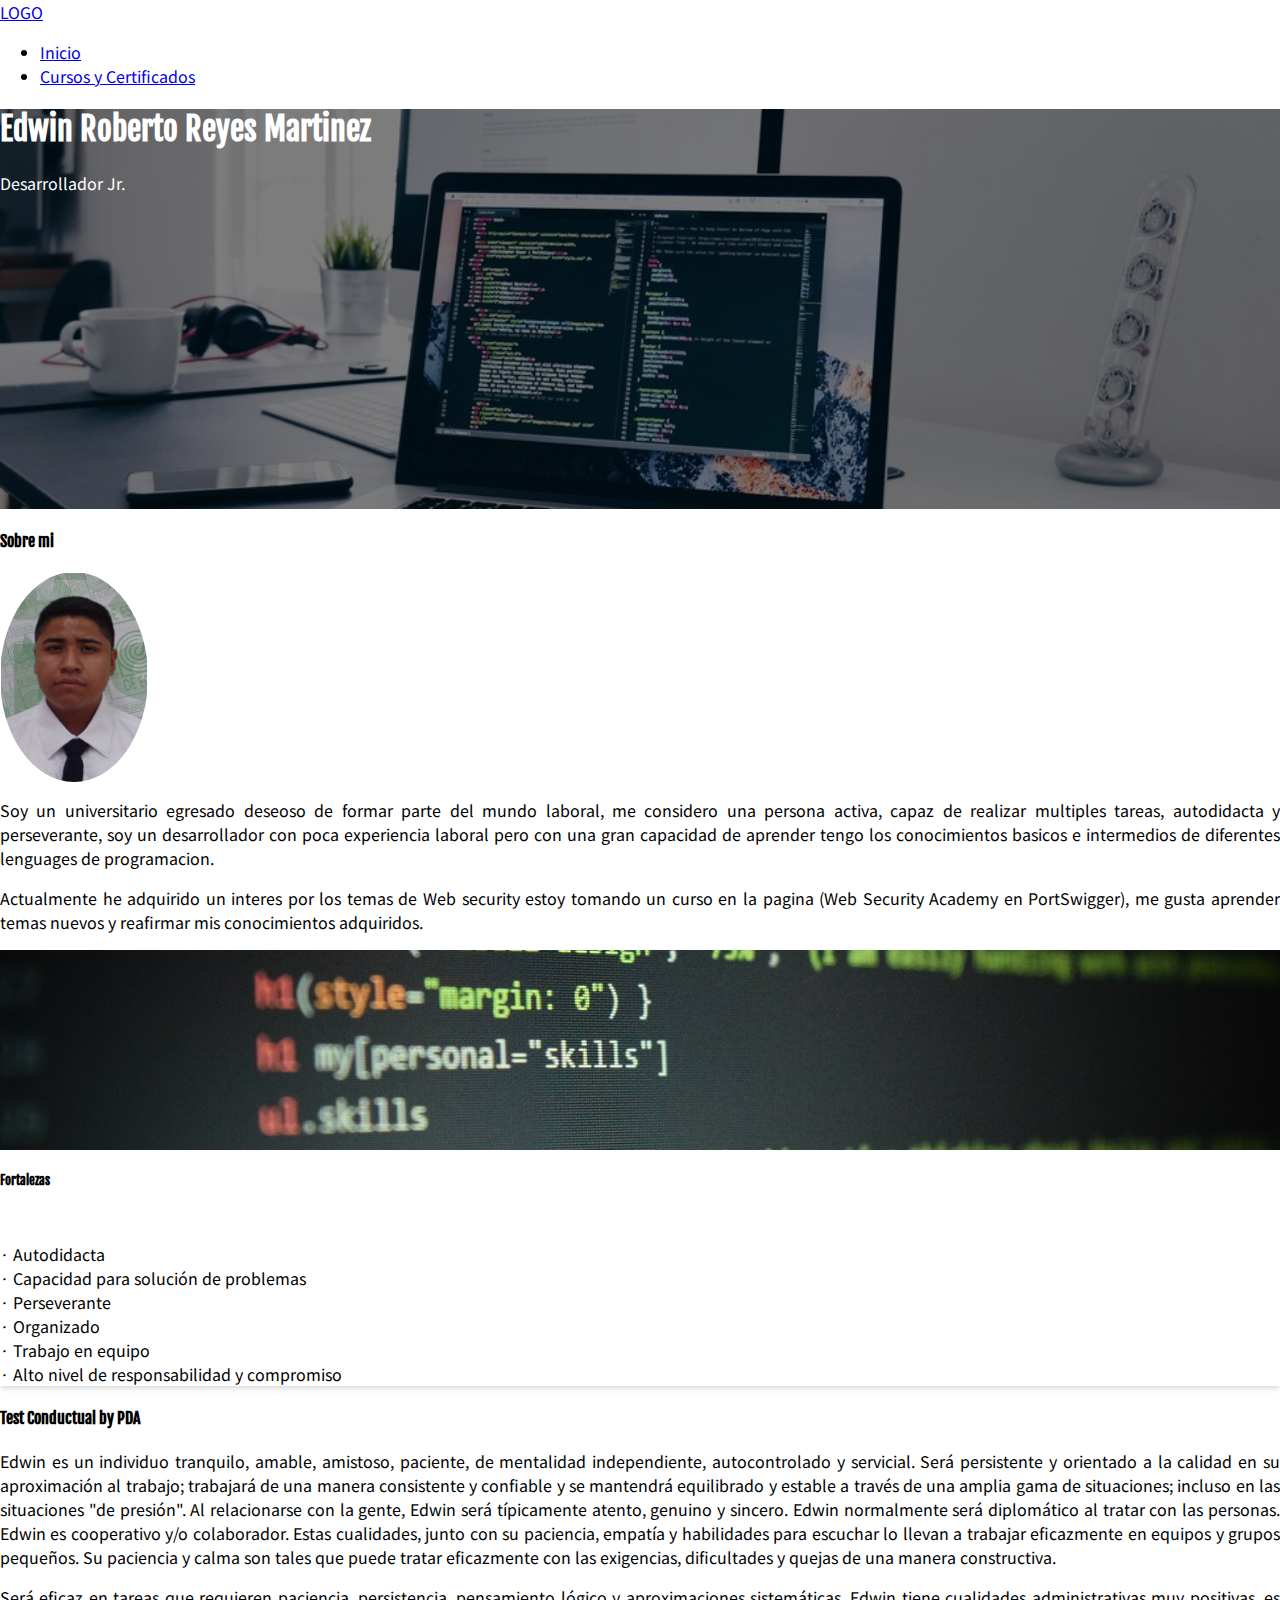
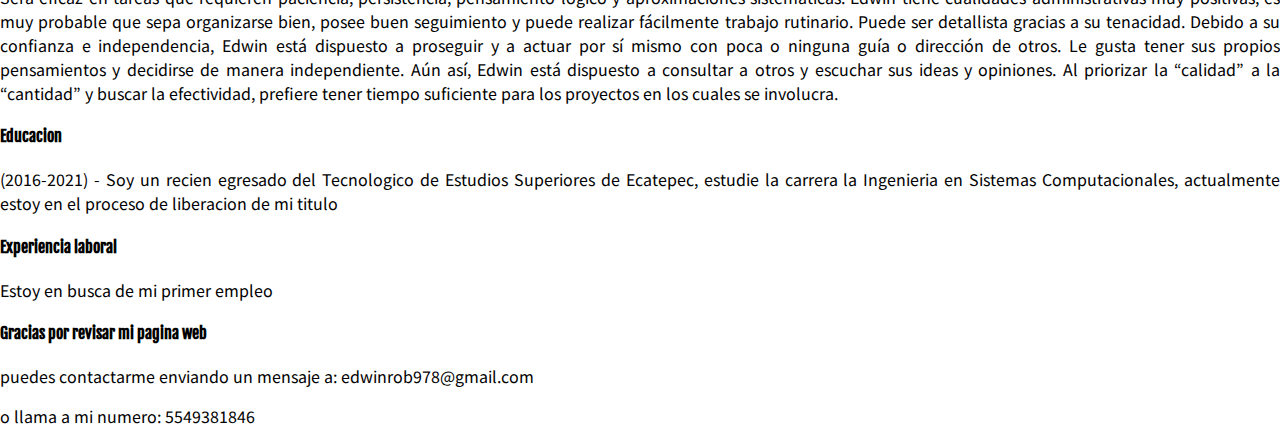
==== index.html @ 8572c720 "“web”" ====
<html lang="es">

<head>
    <title>Pagina Web</title>
    <meta charset="utf-8" />
    <meta http-equiv="X-UA-Compatible" content="IE-edge" />
    <meta name="viewport" content="width=device-width, initial-scale=1.0" />


    <link rel="preconnect" href="https://fonts.gstatic.com">
    <link href="https://fonts.googleapis.com/css2?family=Noto+Sans+JP&family=Oswald:wght@300&display=swap"
        rel="stylesheet">

    <link rel="preconnect" href="https://fonts.gstatic.com">
    <link href="https://fonts.googleapis.com/css2?family=Fjalla+One&display=swap" rel="stylesheet">


    <!ajusta el tamaño de visualicacion->

        <link rel="stylesheet" href="https://cdn.jsdelivr.net/npm/bootstrap@5.0.0-beta2/dist/css/bootstrap.min.css"
            integrity="sha384-BmbxuPwQa2lc/FVzBcNJ7UAyJxM6wuqIj61tLrc4wSX0szH/Ev+nYRRuWlolflfl"
            crossorigin="anonymous" />
        <link rel="stylesheet" href="css/style.css" />
        <link rel="stylesheet" href="css/iconos.css" />
</head>

<body>
    <header>
        <nav class="navbar navbar-expand-lg navbar-light bg-light">
            <a class="navbar-brand" href="#">LOGO</a>

            <ul class="nav">
                <li class="nav-item active">
                    <a class="nav-link" href="index.html">Inicio</a>
                </li>
                <li class="nav-item">
                    <a class="nav-link" href="Certificados.html">Cursos y Certificados</a>
                </li>
            </ul>

        </nav>
        <div class="cover d-flex justify-content-end align-items-start Flex-column p-5" style="background-image: url(img/img_port.jpg);">
            <h1>
                Edwin Roberto Reyes Martinez
            </h1>
            <p>
                Desarrollador Jr.
            </p>
        </div>
    </header>

    <section>
        <div class="container mt-5 mb-5">
            <div class="row justify-content-center">
                <div class="col-12 col-sm-8 col-md-8 col-lg-9 mt-2">
                    <div class="d-flex position-relative">
                        <h4 class=" flex-shrink-0 me-5">
                            Sobre mi
                        </h4>

                        <div>

                            <img src="img/img_foto.png" alt="imagen de edwin roberto reyes martinez" height="210px"
                                class="float-start mx-3" style="border-radius: 50%;" />

                            <p style="text-align: justify;">
                                Soy un universitario egresado deseoso de formar parte del mundo laboral, me considero
                                una persona activa, capaz de realizar multiples tareas, autodidacta y perseverante, soy
                                un desarrollador con poca experiencia laboral pero con una gran capacidad de aprender
                                tengo los conocimientos basicos e intermedios de diferentes lenguages de programacion.
                            </p>
                            <p style="text-align: justify;">
                                Actualmente he adquirido un interes por los temas de Web security estoy tomando un curso
                                en la pagina (Web Security Academy en PortSwigger), me gusta aprender temas nuevos y
                                reafirmar mis conocimientos adquiridos.
                            </p>

                        </div>
                    </div>
                </div>


                <div class="col-12 col-sm-4 col-md-4 col-lg-3 mt-2">
                    <div class="card">
                        <div title="imagen con codigo en el" class="cover cover-small"
                            style="background-image: url(img/img_skills.jpg);">
                        </div>
                        <div class="card-body">

                            <h5 class="card-title">Fortalezas</h5>

                            <p class="card-text">
                                · Autodidacta <br>
                                · Capacidad para solución de problemas <br>
                                · Perseverante <br>
                                · Organizado <br>
                                · Trabajo en equipo <br>
                                · Alto nivel de responsabilidad y compromiso <br>
                            </p>

                        </div>
                    </div>
                </div>
            </div>

            <div class="row">
                <div class="col-12 col-sm-8 col-md-8 col-lg-9 mt-2">
                    <div class="d-flex position-relative">

                        <h4 class="flex-shrink-1 me-4">
                            Test Conductual by PDA
                        </h4>

                        <div>
                            <p style="text-align: justify;">
                                Edwin es un individuo tranquilo, amable, amistoso, paciente, de mentalidad
                                independiente,
                                autocontrolado
                                y servicial. Será persistente y orientado a la calidad en su aproximación al
                                trabajo;
                                trabajará
                                de
                                una
                                manera consistente y confiable y se mantendrá equilibrado y estable a través de una
                                amplia
                                gama
                                de
                                situaciones; incluso en las situaciones "de presión". Al relacionarse con la gente,
                                Edwin
                                será
                                típicamente atento, genuino y sincero. Edwin normalmente será diplomático al tratar
                                con
                                las
                                personas.
                                Edwin es cooperativo y/o colaborador. Estas cualidades, junto con su paciencia,
                                empatía
                                y
                                habilidades
                                para escuchar lo llevan a trabajar eficazmente en equipos y grupos pequeños. Su
                                paciencia y
                                calma
                                son
                                tales que puede tratar eficazmente con las exigencias, dificultades y quejas de una
                                manera
                                constructiva.

                            </p>
                            <p style="text-align: justify;">
                                Será eficaz en tareas que requieren paciencia, persistencia, pensamiento lógico y
                                aproximaciones
                                sistemáticas. Edwin tiene cualidades administrativas muy positivas, es muy probable
                                que
                                sepa
                                organizarse
                                bien, posee buen seguimiento y puede realizar fácilmente trabajo rutinario. Puede
                                ser
                                detallista
                                gracias
                                a su tenacidad. Debido a su confianza e independencia, Edwin está dispuesto a
                                proseguir
                                y a
                                actuar
                                por
                                sí mismo con poca o ninguna guía o dirección de otros. Le gusta tener sus propios
                                pensamientos y
                                decidirse de manera independiente. Aún así, Edwin está dispuesto a consultar a otros
                                y
                                escuchar
                                sus
                                ideas y opiniones. Al priorizar la “calidad” a la “cantidad” y buscar la
                                efectividad,
                                prefiere
                                tener
                                tiempo suficiente para los proyectos en los cuales se involucra.
                            </p>
                        </div>
                    </div>
                </div>
            </div>
        </div>
    </section>

    <section>
        <div class="container mt-5 mb-5">
            <div class="row">
                <div class="col-12 col-sm-8 col-md-8 col-lg-9 mt-2">
                    <div class="d-flex position-relative">

                        <h4 class="flex-shrink-1 me-4">
                            Educacion
                        </h4>

                        <div>
                            <p style="text-align: justify;">
                                (2016-2021) - Soy un recien egresado del Tecnologico de Estudios Superiores de Ecatepec,
                                estudie la carrera la Ingenieria en Sistemas Computacionales, actualmente estoy en el
                                proceso de liberacion de mi titulo
                            </p>
                        </div>
                    </div>
                </div>
            </div>
        </div>
    </section>

    <section>
        <div class="container mt-5 mb-5">
            <div class="row">
                <div class="col-12 col-sm-8 col-md-8 col-lg-9 mt-2">
                    <div class="d-flex position-relative">

                        <h4 class="flex-shrink-1 me-4">
                            Experiencia laboral
                        </h4>

                        <div>
                            <p style="text-align: justify;">
                                Estoy en busca de mi primer empleo
                            </p>
                        </div>
                    </div>
                </div>
            </div>
        </div>
    </section>

    <section>
        <footer class="bg-dark text-center text-white" id="comienza">

            <div class="container p-4">

                <section class="mb-5 mt-5">
                    <h4>
                        Gracias por revisar mi pagina web
                    </h4>
                    <p class="mt-4">
                        puedes contactarme enviando un mensaje a: edwinrob978@gmail.com
                    </p>
                    <p>
                        o llama a mi numero: 5549381846
                    </p>
                </section>

                <div class="text-center p-3" style="background-color: rgba(0, 0, 0, 0.2);">

                    <a class="text-white" href="https://mdbootstrap.com/"> </a>
                </div>
        </footer>
    </section>

</body>

</html>
---- css/style.css ----
body {
    margin: 0em;
    font-family: 'Noto Sans JP', sans-serif;

}

h1,
h2,
h3,
h4,
h5 {
    font-family: 'Fjalla One', sans-serif;
}

.cover {
    height: 400px;
    color: white;
    background-size: cover;
    background-position: center;
    background-color: rgb(0, 0, 0, 0.5);
    background-blend-mode: darken;
}

.cover-small {
    height: 200px;
    background-blend-mode: normal;
}

.card {
    border: 0 !important;
    box-shadow: 0 4px 6px -1px rgba(0, 0, 0, 0.1), 0 2px 4px -1px rgba(0, 0, 0, 0.06);
}

.card-title {
    min-height: 3rem;
}

.card-text {
    min-height: auto;
}

.stripe-container {
    display: flex;
}

.stripe-container .card {
    width: 300px;
    flex-shrink: 0;
    margin-right: 1rem;
}

.product-stripe {
    overflow-x: scroll;
    padding-top: 1rem;
    padding-bottom: 1rem;
}

.responsive-iframe {
    position: relative;
    padding-top: 56.25%;
}

.responsive-iframe iframe {
    position: absolute;
    top: 0%;
    left: 0%;
    width: 100%;
    height: 100%;
}

.slider {
    overflow-x: scroll;
    padding-top: 1rem;
    padding-bottom: 1rem;

    overflow-x: hidden;
}

.slider-container {
    display: flex;

    transform: translateX(0);
    animation: sliderx 10s infinite;
}

.image-container {
    width: 100%;
    padding-top: 56.25%;
    background-size: cover;
    background-position: center;
    flex-shrink: 0;
}

@keyframes sliderx {
    0% {
        transform: translateX(0);
    }

    20% {
        transform: translateX(0);
    }

    25% {
        transform: translateX(-100%);
    }

    45% {
        transform: translateX(-100%);
    }

    50% {
        transform: translateX(-200%);
    }

    70% {
        transform: translateX(-200%);
    }

    75% {
        transform: translateX(-300%);
    }

    95% {
        transform: translateX(-300%);
    }

    100% {
        transform: translateX(0);
    }
}
---- css/iconos.css ----
@font-face {
  font-family: 'icomoon';
  src:  url('fonts/icomoon.eot?7yqume');
  src:  url('fonts/icomoon.eot?7yqume#iefix') format('embedded-opentype'),
    url('fonts/icomoon.ttf?7yqume') format('truetype'),
    url('fonts/icomoon.woff?7yqume') format('woff'),
    url('fonts/icomoon.svg?7yqume#icomoon') format('svg');
  font-weight: normal;
  font-style: normal;
  font-display: block;
}

[class^="icon-"], [class*=" icon-"] {
  /* use !important to prevent issues with browser extensions that change fonts */
  font-family: 'icomoon' !important;
  speak: never;
  font-style: normal;
  font-weight: normal;
  font-variant: normal;
  text-transform: none;
  line-height: 1;

  /* Better Font Rendering =========== */
  -webkit-font-smoothing: antialiased;
  -moz-osx-font-smoothing: grayscale;

}

.icon-facebook:before {
  content: "\ea90";
}
.icon-instagram:before {
  content: "\ea92";
}
.icon-twitter:before {
  content: "\ea96";
}
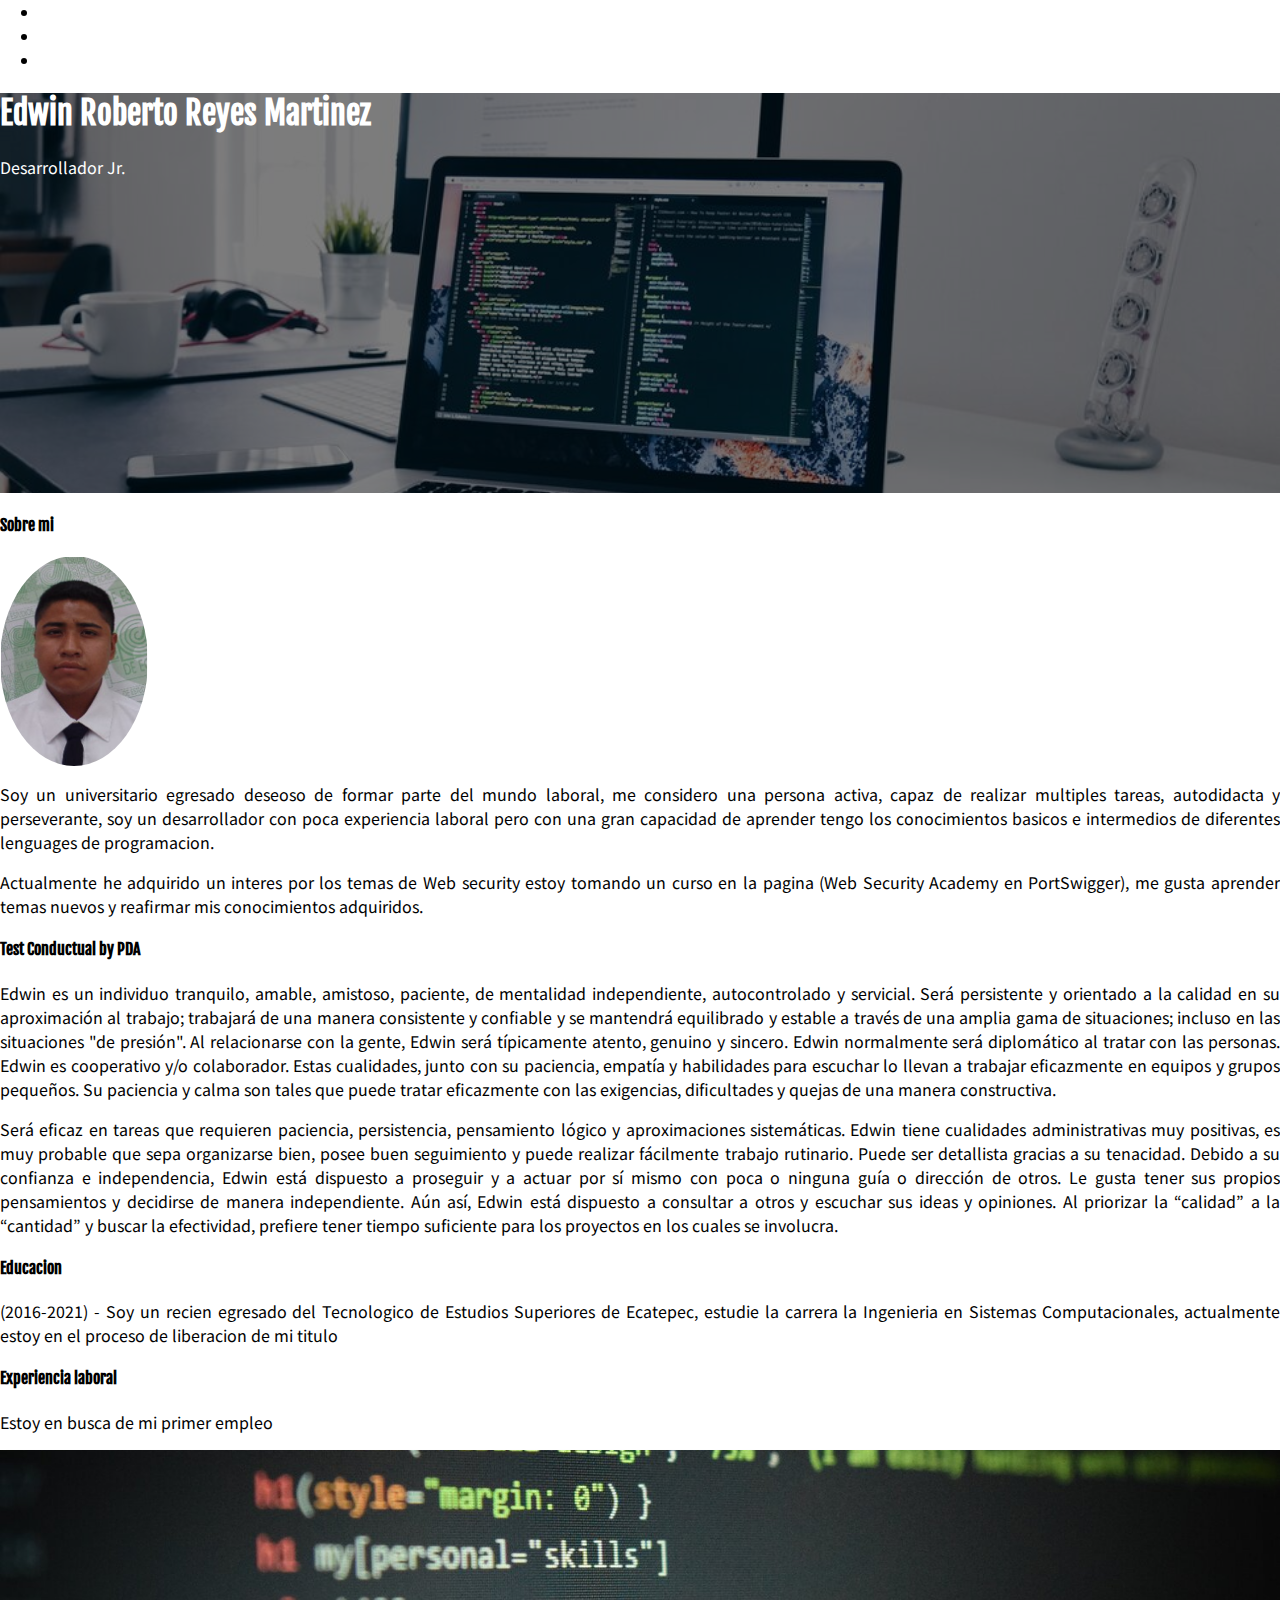
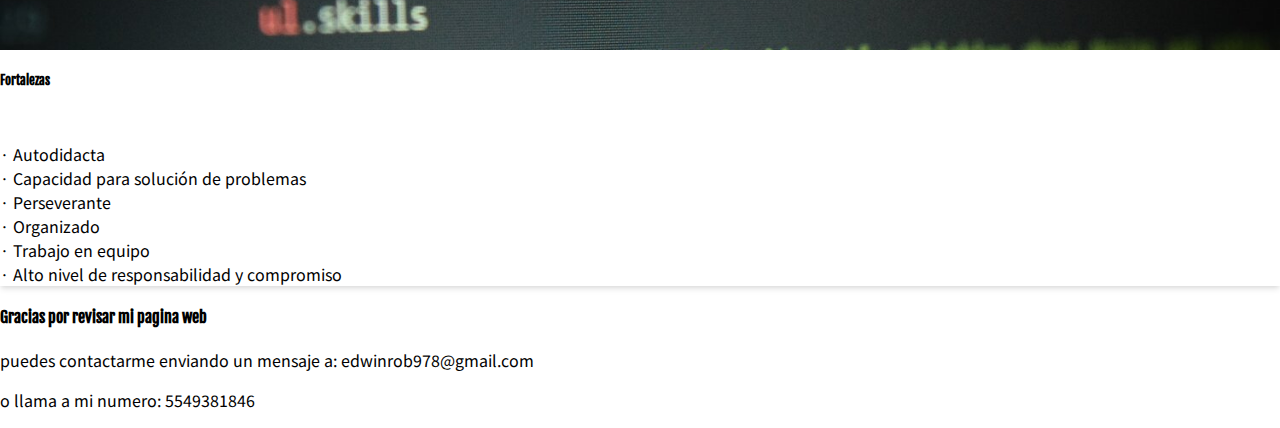
==== commit c972783f: "“web”" ====
--- a/index.html
+++ b/index.html
@@ -1,7 +1,7 @@
 <html lang="es">
 
 <head>
-    <title>Pagina Web</title>
+    <title>Curriculum vitae</title>
     <meta charset="utf-8" />
     <meta http-equiv="X-UA-Compatible" content="IE-edge" />
     <meta name="viewport" content="width=device-width, initial-scale=1.0" />
@@ -26,9 +26,8 @@
 
 <body>
     <header>
-        <nav class="navbar navbar-expand-lg navbar-light bg-light">
-            <a class="navbar-brand" href="#">LOGO</a>
-
+        <nav class="navbar navbar navbar-dark bg-dark">
+           
             <ul class="nav">
                 <li class="nav-item active">
                     <a class="nav-link" href="index.html">Inicio</a>
@@ -36,10 +35,14 @@
                 <li class="nav-item">
                     <a class="nav-link" href="Certificados.html">Cursos y Certificados</a>
                 </li>
+                <li class="nav-item">
+                    <a class="nav-link" href="Conocimiento.html">Conocimientos</a>
+                </li>
             </ul>
 
         </nav>
-        <div class="cover d-flex justify-content-end align-items-start Flex-column p-5" style="background-image: url(img/img_port.jpg);">
+        <div class="cover d-flex justify-content-end align-items-start Flex-column p-5"
+            style="background-image: url(img/img_port.jpg);">
             <h1>
                 Edwin Roberto Reyes Martinez
             </h1>
@@ -52,176 +55,200 @@
     <section>
         <div class="container mt-5 mb-5">
             <div class="row justify-content-center">
-                <div class="col-12 col-sm-8 col-md-8 col-lg-9 mt-2">
-                    <div class="d-flex position-relative">
-                        <h4 class=" flex-shrink-0 me-5">
-                            Sobre mi
-                        </h4>
-
-                        <div>
-
-                            <img src="img/img_foto.png" alt="imagen de edwin roberto reyes martinez" height="210px"
-                                class="float-start mx-3" style="border-radius: 50%;" />
-
-                            <p style="text-align: justify;">
-                                Soy un universitario egresado deseoso de formar parte del mundo laboral, me considero
-                                una persona activa, capaz de realizar multiples tareas, autodidacta y perseverante, soy
-                                un desarrollador con poca experiencia laboral pero con una gran capacidad de aprender
-                                tengo los conocimientos basicos e intermedios de diferentes lenguages de programacion.
-                            </p>
-                            <p style="text-align: justify;">
-                                Actualmente he adquirido un interes por los temas de Web security estoy tomando un curso
-                                en la pagina (Web Security Academy en PortSwigger), me gusta aprender temas nuevos y
-                                reafirmar mis conocimientos adquiridos.
-                            </p>
-
-                        </div>
+
+                <div class="col-md-9">
+
+                    <div class="row">
+                        <div class="col-12 col-sm-12 col-md-12 col-lg-12 mt-2">
+                            <div class="d-flex position-relative">
+                                <h4 class=" flex-shrink-0 me-5">
+                                    Sobre mi
+                                </h4>
+
+                                <div>
+
+                                    <img src="img/img_foto.png" alt="imagen de edwin roberto reyes martinez"
+                                        height="210px" class="float-start mx-3" style="border-radius: 50%;" />
+
+                                    <p style="text-align: justify;">
+                                        Soy un universitario egresado deseoso de formar parte del mundo laboral, me
+                                        considero
+                                        una persona activa, capaz de realizar multiples tareas, autodidacta y
+                                        perseverante,
+                                        soy
+                                        un desarrollador con poca experiencia laboral pero con una gran capacidad de
+                                        aprender
+                                        tengo los conocimientos basicos e intermedios de diferentes lenguages de
+                                        programacion.
+                                    </p>
+                                    <p style="text-align: justify;">
+                                        Actualmente he adquirido un interes por los temas de Web security estoy tomando
+                                        un
+                                        curso
+                                        en la pagina (Web Security Academy en PortSwigger), me gusta aprender temas
+                                        nuevos y
+                                        reafirmar mis conocimientos adquiridos.
+                                    </p>
+
+                                </div>
+                            </div>
+                        </div>
+
+                        <div class="col-12 col-sm-12 col-md-12 col-lg-12 mt-4">
+                            <div class="d-flex position-relative">
+
+                                <h4 class="flex-shrink-1 me-4">
+                                    Test Conductual by PDA
+                                </h4>
+
+                                <div>
+                                    <p style="text-align: justify;">
+                                        Edwin es un individuo tranquilo, amable, amistoso, paciente, de mentalidad
+                                        independiente,
+                                        autocontrolado
+                                        y servicial. Será persistente y orientado a la calidad en su aproximación al
+                                        trabajo;
+                                        trabajará
+                                        de
+                                        una
+                                        manera consistente y confiable y se mantendrá equilibrado y estable a través de
+                                        una
+                                        amplia
+                                        gama
+                                        de
+                                        situaciones; incluso en las situaciones "de presión". Al relacionarse con la
+                                        gente,
+                                        Edwin
+                                        será
+                                        típicamente atento, genuino y sincero. Edwin normalmente será diplomático al
+                                        tratar
+                                        con
+                                        las
+                                        personas.
+                                        Edwin es cooperativo y/o colaborador. Estas cualidades, junto con su paciencia,
+                                        empatía
+                                        y
+                                        habilidades
+                                        para escuchar lo llevan a trabajar eficazmente en equipos y grupos pequeños. Su
+                                        paciencia y
+                                        calma
+                                        son
+                                        tales que puede tratar eficazmente con las exigencias, dificultades y quejas de
+                                        una
+                                        manera
+                                        constructiva.
+
+                                    </p>
+                                    <p style="text-align: justify;">
+                                        Será eficaz en tareas que requieren paciencia, persistencia, pensamiento lógico
+                                        y
+                                        aproximaciones
+                                        sistemáticas. Edwin tiene cualidades administrativas muy positivas, es muy
+                                        probable
+                                        que
+                                        sepa
+                                        organizarse
+                                        bien, posee buen seguimiento y puede realizar fácilmente trabajo rutinario.
+                                        Puede
+                                        ser
+                                        detallista
+                                        gracias
+                                        a su tenacidad. Debido a su confianza e independencia, Edwin está dispuesto a
+                                        proseguir
+                                        y a
+                                        actuar
+                                        por
+                                        sí mismo con poca o ninguna guía o dirección de otros. Le gusta tener sus
+                                        propios
+                                        pensamientos y
+                                        decidirse de manera independiente. Aún así, Edwin está dispuesto a consultar a
+                                        otros
+                                        y
+                                        escuchar
+                                        sus
+                                        ideas y opiniones. Al priorizar la “calidad” a la “cantidad” y buscar la
+                                        efectividad,
+                                        prefiere
+                                        tener
+                                        tiempo suficiente para los proyectos en los cuales se involucra.
+                                    </p>
+                                </div>
+                            </div>
+                        </div>
+
+
+                        <div class="col-12 col-sm-12 col-md-12 col-lg-12 mt-4">
+                            <div class="d-flex position-relative">
+
+                                <h4 class="flex-shrink-1 me-4">
+                                    Educacion
+                                </h4>
+
+                                <div>
+                                    <p style="text-align: justify;">
+                                        (2016-2021) - Soy un recien egresado del Tecnologico de Estudios Superiores de
+                                        Ecatepec,
+                                        estudie la carrera la Ingenieria en Sistemas Computacionales, actualmente estoy
+                                        en el
+                                        proceso de liberacion de mi titulo
+                                    </p>
+                                </div>
+                            </div>
+                        </div>
+
+
+
+                        <div class="col-12 col-sm-12 col-md-12 col-lg-12 mt-4">
+                            <div class="d-flex position-relative">
+
+                                <h4 class="flex-shrink-1 me-4">
+                                    Experiencia laboral
+                                </h4>
+
+                                <div>
+                                    <p style="text-align: justify;">
+                                        Estoy en busca de mi primer empleo
+                                    </p>
+                                </div>
+                            </div>
+                        </div>
+
                     </div>
+
                 </div>
 
-
-                <div class="col-12 col-sm-4 col-md-4 col-lg-3 mt-2">
-                    <div class="card">
-                        <div title="imagen con codigo en el" class="cover cover-small"
-                            style="background-image: url(img/img_skills.jpg);">
-                        </div>
-                        <div class="card-body">
-
-                            <h5 class="card-title">Fortalezas</h5>
-
-                            <p class="card-text">
-                                · Autodidacta <br>
-                                · Capacidad para solución de problemas <br>
-                                · Perseverante <br>
-                                · Organizado <br>
-                                · Trabajo en equipo <br>
-                                · Alto nivel de responsabilidad y compromiso <br>
-                            </p>
-
+                <div class="col-md-3">
+
+                    <div class="col-12 col-sm-12 col-md-12 col-lg-12 mt-2">
+                        <div class="card">
+                            <div title="imagen con codigo en el" class="cover cover-small"
+                                style="background-image: url(img/img_skills.jpg);">
+                            </div>
+                            <div class="card-body">
+
+                                <h5 class="card-title">Fortalezas</h5>
+
+                                <p class="card-text">
+                                    · Autodidacta <br>
+                                    · Capacidad para solución de problemas <br>
+                                    · Perseverante <br>
+                                    · Organizado <br>
+                                    · Trabajo en equipo <br>
+                                    · Alto nivel de responsabilidad y compromiso <br>
+                                </p>
+
+                            </div>
                         </div>
                     </div>
+
                 </div>
-            </div>
-
-            <div class="row">
-                <div class="col-12 col-sm-8 col-md-8 col-lg-9 mt-2">
-                    <div class="d-flex position-relative">
-
-                        <h4 class="flex-shrink-1 me-4">
-                            Test Conductual by PDA
-                        </h4>
-
-                        <div>
-                            <p style="text-align: justify;">
-                                Edwin es un individuo tranquilo, amable, amistoso, paciente, de mentalidad
-                                independiente,
-                                autocontrolado
-                                y servicial. Será persistente y orientado a la calidad en su aproximación al
-                                trabajo;
-                                trabajará
-                                de
-                                una
-                                manera consistente y confiable y se mantendrá equilibrado y estable a través de una
-                                amplia
-                                gama
-                                de
-                                situaciones; incluso en las situaciones "de presión". Al relacionarse con la gente,
-                                Edwin
-                                será
-                                típicamente atento, genuino y sincero. Edwin normalmente será diplomático al tratar
-                                con
-                                las
-                                personas.
-                                Edwin es cooperativo y/o colaborador. Estas cualidades, junto con su paciencia,
-                                empatía
-                                y
-                                habilidades
-                                para escuchar lo llevan a trabajar eficazmente en equipos y grupos pequeños. Su
-                                paciencia y
-                                calma
-                                son
-                                tales que puede tratar eficazmente con las exigencias, dificultades y quejas de una
-                                manera
-                                constructiva.
-
-                            </p>
-                            <p style="text-align: justify;">
-                                Será eficaz en tareas que requieren paciencia, persistencia, pensamiento lógico y
-                                aproximaciones
-                                sistemáticas. Edwin tiene cualidades administrativas muy positivas, es muy probable
-                                que
-                                sepa
-                                organizarse
-                                bien, posee buen seguimiento y puede realizar fácilmente trabajo rutinario. Puede
-                                ser
-                                detallista
-                                gracias
-                                a su tenacidad. Debido a su confianza e independencia, Edwin está dispuesto a
-                                proseguir
-                                y a
-                                actuar
-                                por
-                                sí mismo con poca o ninguna guía o dirección de otros. Le gusta tener sus propios
-                                pensamientos y
-                                decidirse de manera independiente. Aún así, Edwin está dispuesto a consultar a otros
-                                y
-                                escuchar
-                                sus
-                                ideas y opiniones. Al priorizar la “calidad” a la “cantidad” y buscar la
-                                efectividad,
-                                prefiere
-                                tener
-                                tiempo suficiente para los proyectos en los cuales se involucra.
-                            </p>
-                        </div>
-                    </div>
-                </div>
+
             </div>
         </div>
     </section>
 
     <section>
-        <div class="container mt-5 mb-5">
-            <div class="row">
-                <div class="col-12 col-sm-8 col-md-8 col-lg-9 mt-2">
-                    <div class="d-flex position-relative">
-
-                        <h4 class="flex-shrink-1 me-4">
-                            Educacion
-                        </h4>
-
-                        <div>
-                            <p style="text-align: justify;">
-                                (2016-2021) - Soy un recien egresado del Tecnologico de Estudios Superiores de Ecatepec,
-                                estudie la carrera la Ingenieria en Sistemas Computacionales, actualmente estoy en el
-                                proceso de liberacion de mi titulo
-                            </p>
-                        </div>
-                    </div>
-                </div>
-            </div>
-        </div>
-    </section>
-
-    <section>
-        <div class="container mt-5 mb-5">
-            <div class="row">
-                <div class="col-12 col-sm-8 col-md-8 col-lg-9 mt-2">
-                    <div class="d-flex position-relative">
-
-                        <h4 class="flex-shrink-1 me-4">
-                            Experiencia laboral
-                        </h4>
-
-                        <div>
-                            <p style="text-align: justify;">
-                                Estoy en busca de mi primer empleo
-                            </p>
-                        </div>
-                    </div>
-                </div>
-            </div>
-        </div>
+
     </section>
 
     <section>
--- a/css/style.css
+++ b/css/style.css
@@ -12,12 +12,48 @@
     font-family: 'Fjalla One', sans-serif;
 }
 
+.nav-item .nav-link{
+    color: white;
+}
+
 .cover {
     height: 400px;
     color: white;
     background-size: cover;
     background-position: center;
     background-color: rgb(0, 0, 0, 0.5);
+    background-blend-mode: darken;
+}
+
+.cover2 {
+    height: 200px;
+    color: white;
+    background-size: cover;
+    background-position: center;
+    background-blend-mode: darken;
+}
+
+.cover3 {
+    height: 300px;
+    color: white;
+    background-size: cover;
+    background-position: center;
+    background-blend-mode: darken;
+}
+
+.cover4{
+    height: 400px;
+    color: white;
+    background-size: cover;
+    background-position: center;
+    background-blend-mode: darken;
+}
+
+.cover5{
+    height: 700px;
+    color: white;
+    background-size: cover;
+    background-position: center;
     background-blend-mode: darken;
 }
 
@@ -129,3 +165,23 @@
     }
 }
 
+.sticky {
+    position: -webkit-sticky;
+    /* Safari */
+    position: sticky;
+    top: 0;
+}
+
+pre {
+    background-color: #eee;
+    border-left: 6px solid #00458b;
+    font-size: 0.8em;
+    line-height: 1.3em;
+    margin: 0 0 24px;
+    max-width: 100%;
+    overflow: auto;
+    padding: .7em;
+    width: 100%;
+    box-sizing: border-box;
+    display: block;
+}